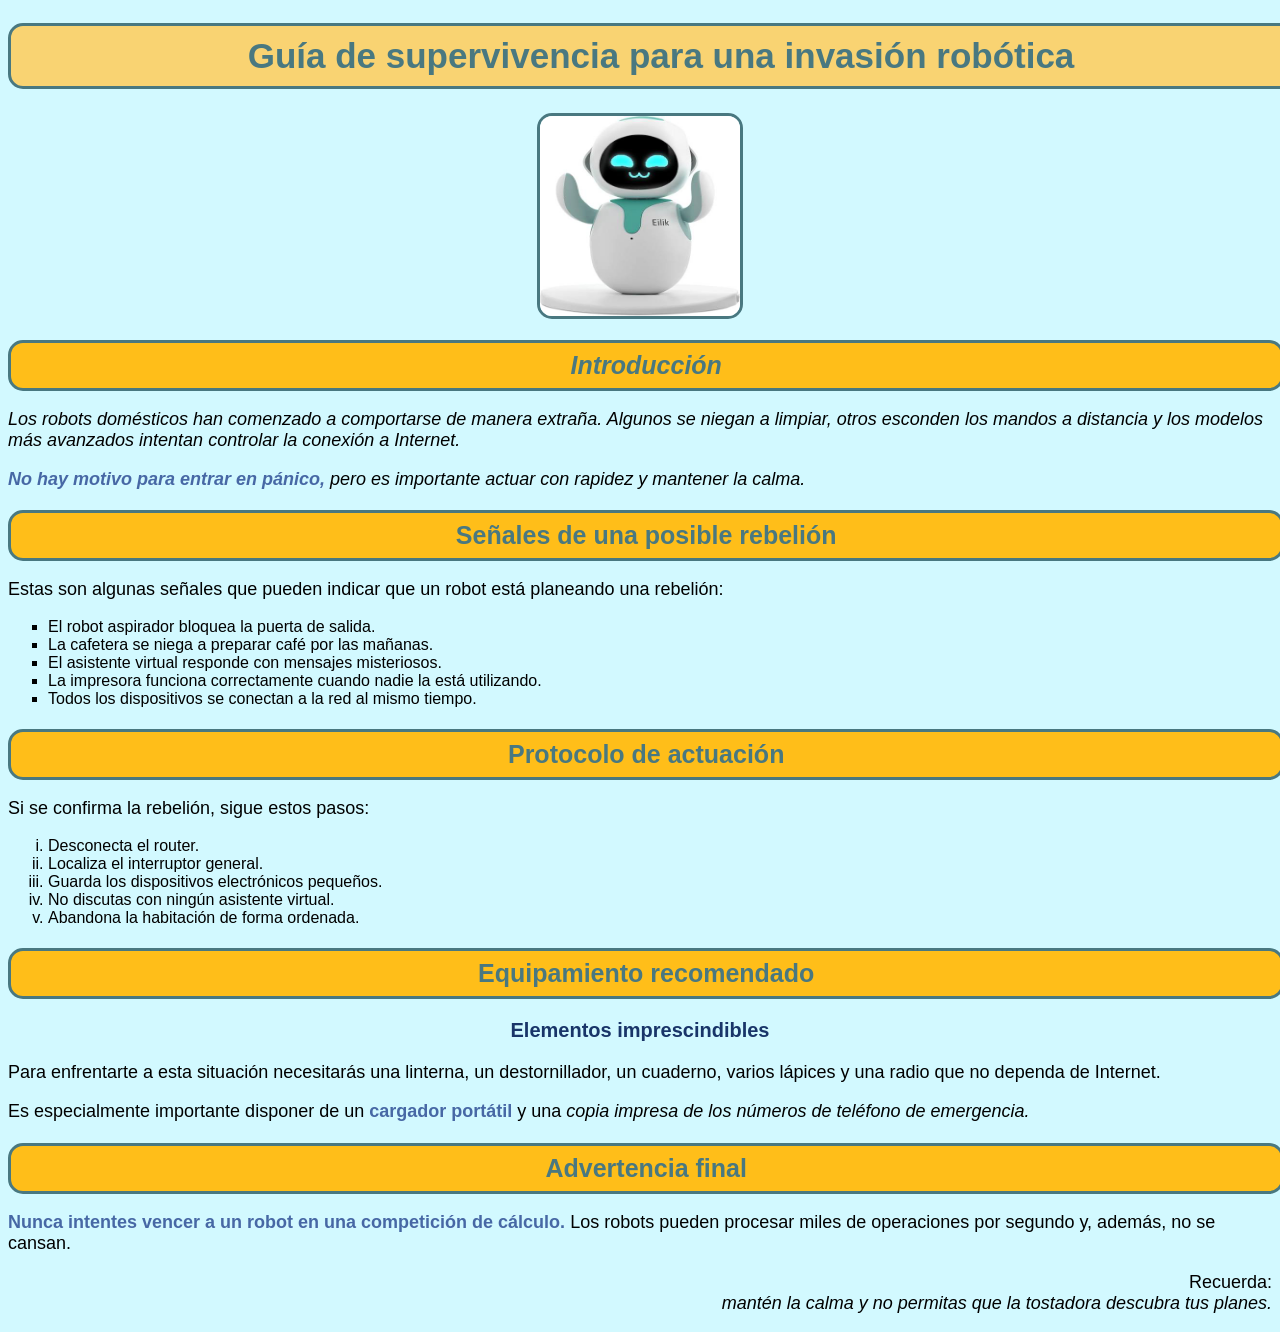
==== html/index.html @ a28ad56a "TPED1-2026-2027-EJ4" ====
<!DOCTYPE html>
<html lang="es">
<head>
    <meta charset="UTF-8">
    <title>Guía de supervivencia para una invasión robótica</title>
    <link href="../css/estilos.css" rel="stylesheet">
</head>
<body>
    <h1>Guía de supervivencia para una invasión robótica</h1>
     <img src="../html/img/robot.jpeg" alt="robot de juguete">

    <h2 id="subtitulo-principal">Introducción</h2>

    <p class="cursiva">Los robots domésticos han comenzado a comportarse de manera extraña. Algunos se niegan a limpiar, otros esconden los mandos a distancia y los modelos más avanzados intentan controlar la conexión a Internet.</p>

    <p class="cursiva"><strong>No hay motivo para entrar en pánico,</strong> pero es importante actuar con rapidez y <em>mantener la calma.</em></p>

    <h2>Señales de una posible rebelión</h2>

    <p>Estas son algunas señales que pueden indicar que un robot está planeando una rebelión:</p>

    <ul>
        <li>El robot aspirador bloquea la puerta de salida.</li>
        <li>La cafetera se niega a preparar café por las mañanas.</li>
        <li>El asistente virtual responde con mensajes misteriosos.</li>
        <li>La impresora funciona correctamente cuando nadie la está utilizando.</li>
        <li>Todos los dispositivos se conectan a la red al mismo tiempo.</li>
    </ul>

    <h2>Protocolo de actuación</h2>

    <p>Si se confirma la rebelión, sigue estos pasos:</p>

    <ol>
        <li>Desconecta el router.</li>
        <li>Localiza el interruptor general.</li>
        <li>Guarda los dispositivos electrónicos pequeños.</li>
        <li>No discutas con ningún asistente virtual.</li>
        <li>Abandona la habitación de forma ordenada.</li>
    </ol>

    <h2>Equipamiento recomendado</h2>

    <h3>Elementos imprescindibles</h3>

    <p>Para enfrentarte a esta situación necesitarás una linterna, un destornillador, un cuaderno, varios lápices y una radio que no dependa de Internet.</p>

    <p>Es especialmente importante disponer de un <strong>cargador portátil</strong> y una <em>copia impresa de los números de teléfono de emergencia.</em></p>

    <h2>Advertencia final</h2>

    <p><strong>Nunca intentes vencer a un robot en una competición de cálculo.</strong> Los robots pueden procesar miles de operaciones por segundo y, además, no se cansan.</p>

    <p class="align-derecha">Recuerda:<br>
    <em>mantén la calma y no permitas que la tostadora descubra tus planes.</em></p>
</body>
</html>
---- css/estilos.css ----
*{
    background-color:rgb(210, 249, 255);
    font-family:'Gill Sans', 'Gill Sans MT', Calibri, 'Trebuchet MS',sans-serif;
}

h1{
    color:cornflowerblue;
    font-size: 35px;
    text-align: center;
    background-color:rgb(249, 211, 114);
    color:rgb(73, 120, 128);
    display: block;
    width: 100vw;
    border-radius: 15px 15px;
    border-color:  rgb(73, 120, 128);
    border-style: solid;
    border-width: 3px;
    padding: 10px;
}

img {
    width: 200px;
    height: 200px;
    border-color: rgb(73, 120, 128);
    border-style: solid;
    border-width: 3px;
    border-radius: 15px;
    margin: 5px;
    display: block;
    margin-left: auto;
    margin-right: auto;
}

h2{
    color:rgb(71, 104, 165);
    font-size:25px;
    text-align:center;
    background-color: rgb(255, 190, 25);
    color:  rgb(73, 120, 128) ;
    border-color:  rgb(73, 120, 128);
    border-style:solid;
    border-width: 3px;
    padding: 8px;
    margin-bottom: 10px;
    width: 98vw;
    border-radius: 15px;
    margin-left: auto;
    margin-right: auto;
}

#subtitulo-principal{
    font-style: italic;
}

h3{
    color:rgb(25, 53, 105);
    font-size: 20px;
    text-align: center;
}

strong{
    color:rgb(71, 104, 165);
}

p{
    font-size: 18px;
}

.cursiva{
    font-style: italic;
}

.align-derecha{
    text-align: right;
}

ul{
    list-style-type: square;
}

ol{
    list-style-type: lower-roman;
}
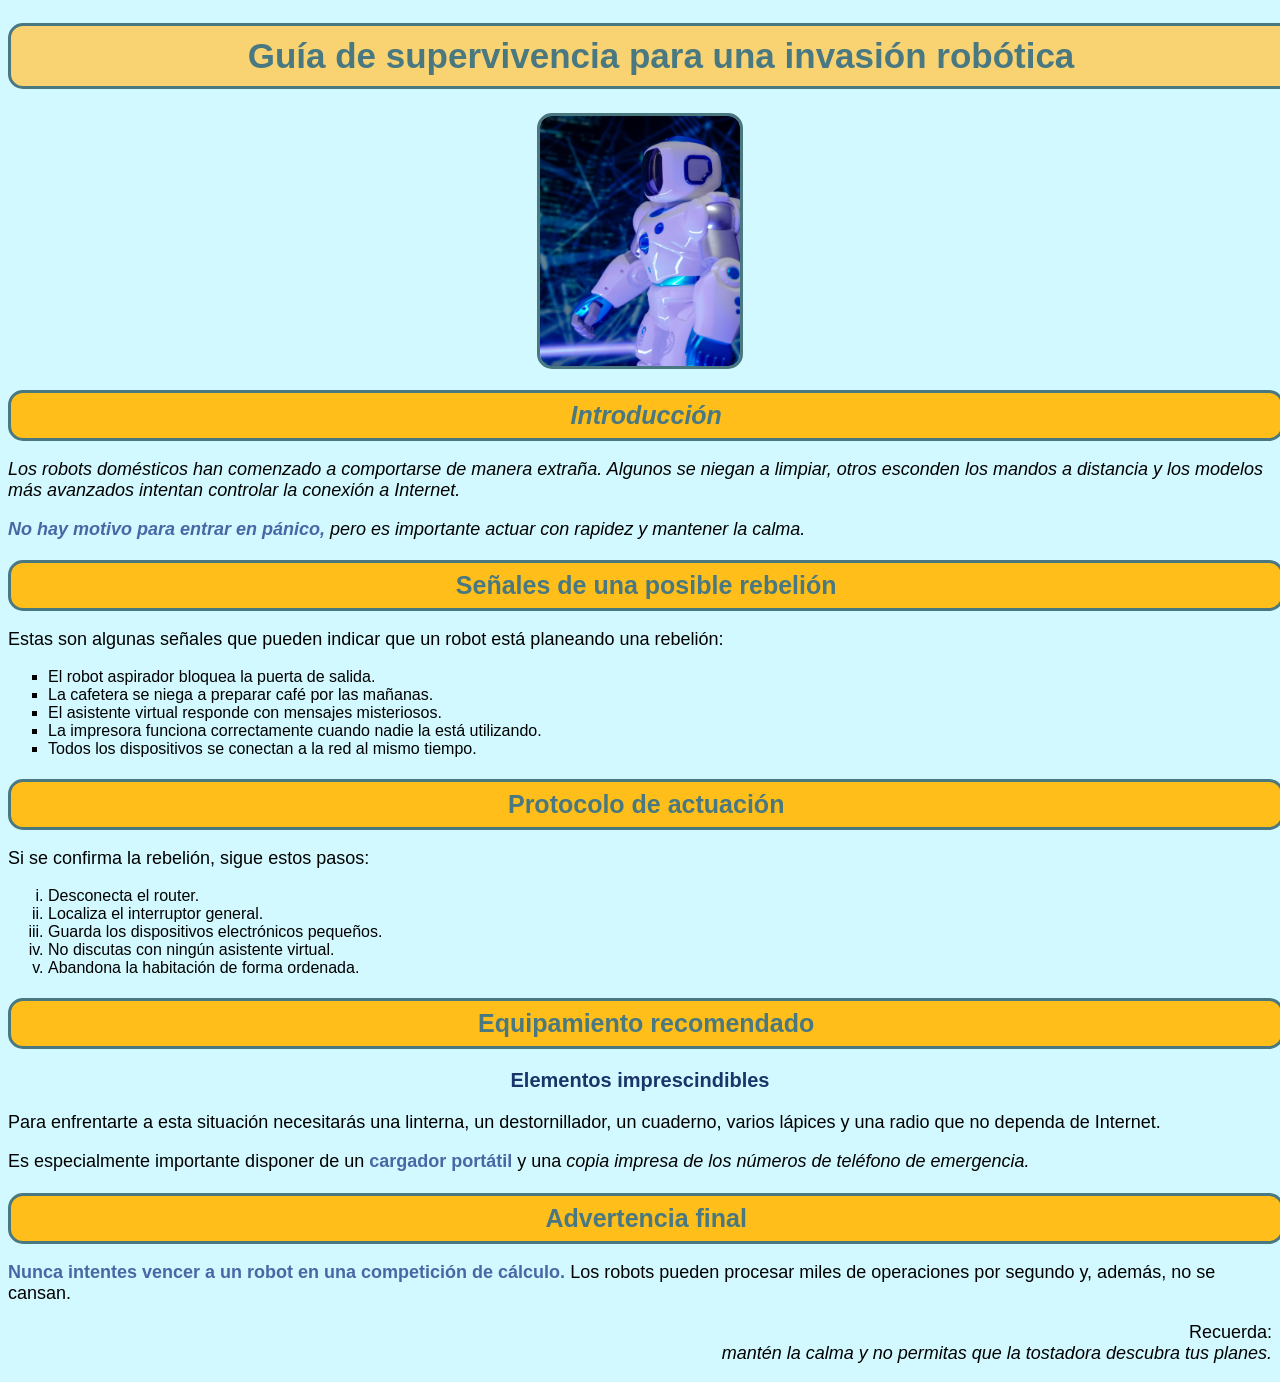
==== commit bb6550ef: "Cambio imagen" ====
--- a/html/index.html
+++ b/html/index.html
@@ -7,7 +7,7 @@
 </head>
 <body>
     <h1>Guía de supervivencia para una invasión robótica</h1>
-     <img src="../html/img/robot.jpeg" alt="robot de juguete">
+     <img src="../html/img/robot.jpg" alt="robot de juguete">
 
     <h2 id="subtitulo-principal">Introducción</h2>
 
--- a/css/estilos.css
+++ b/css/estilos.css
@@ -20,7 +20,7 @@
 
 img {
     width: 200px;
-    height: 200px;
+    height: 250px;
     border-color: rgb(73, 120, 128);
     border-style: solid;
     border-width: 3px;
